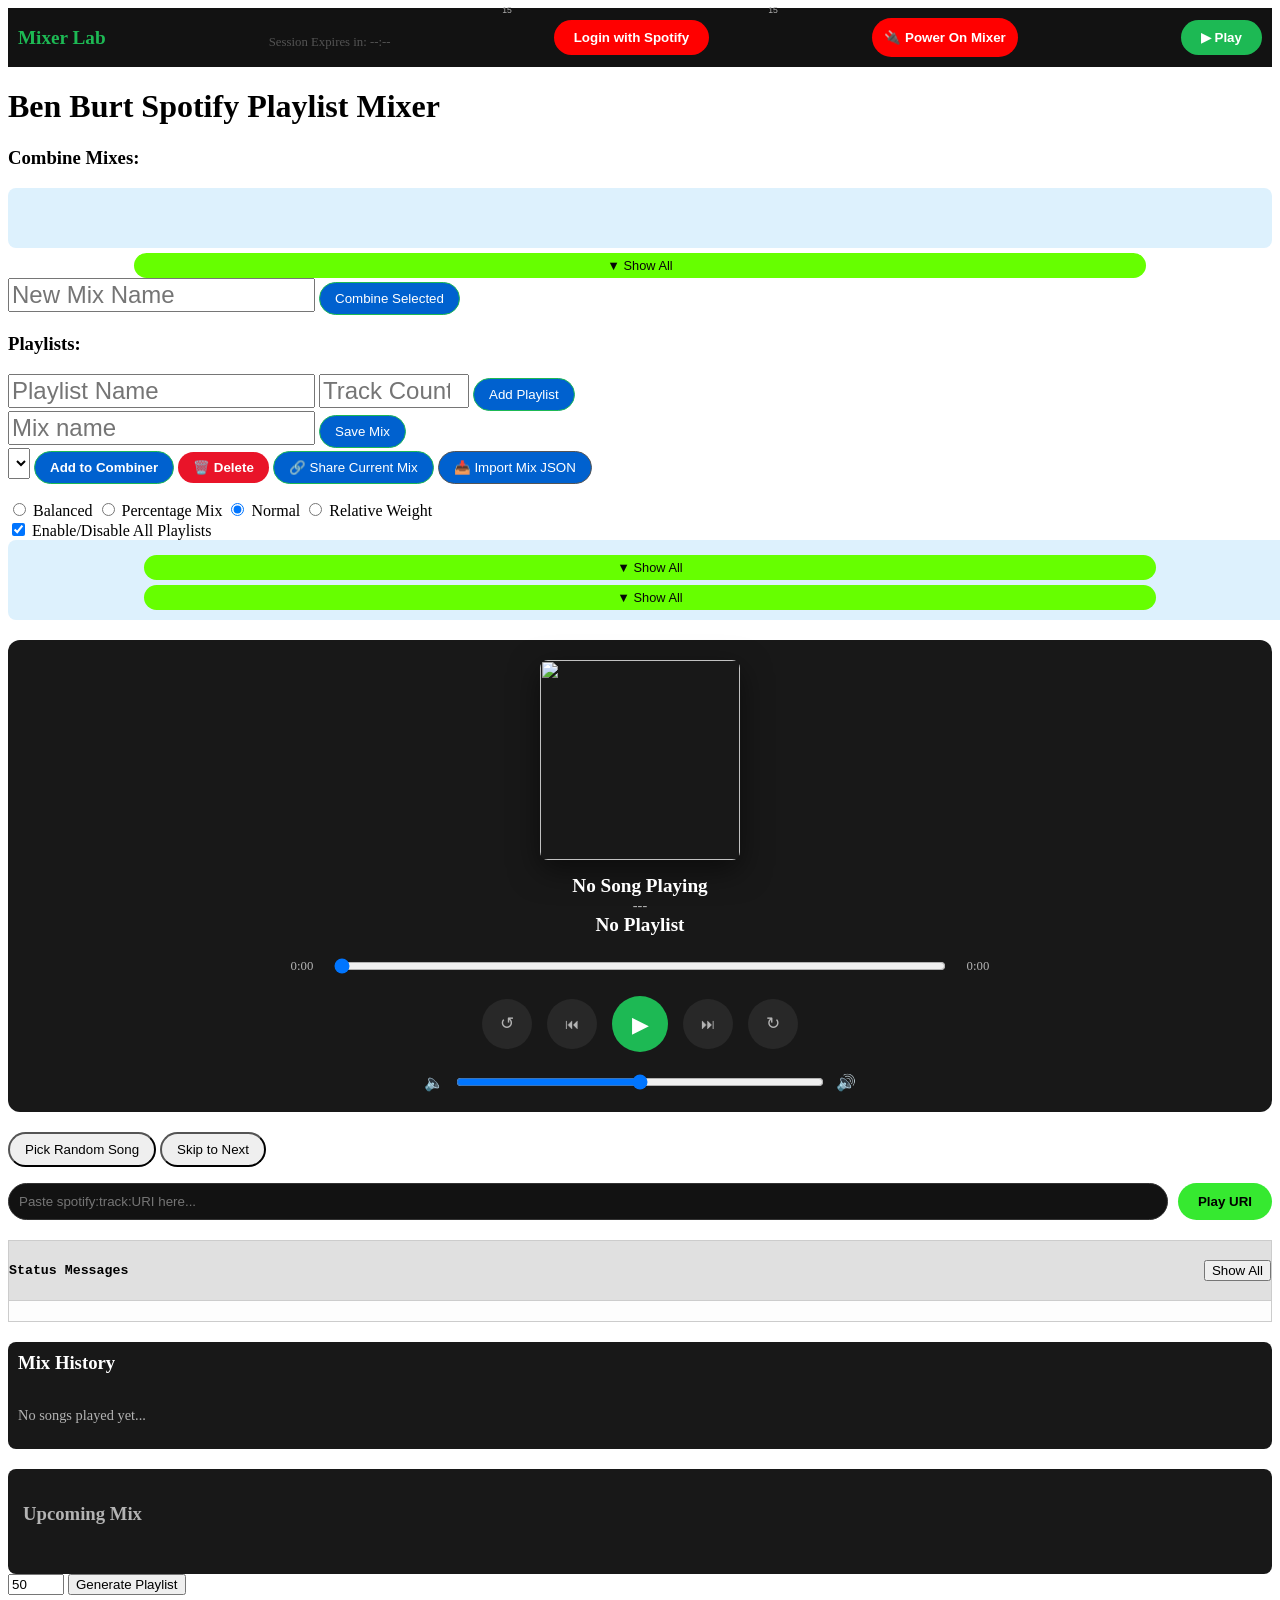
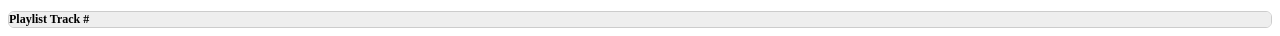
==== index.html @ b655ec14 "Add Visual Status Message log window Add Visual Status Message log window" ====
<!-- 4. The "No-Cache" Header Logic
To stop the Auto-Refresh when you return to the tab, you can tell the browser to "State-Check" before it reloads.
The Fix: In your index.html, add this meta tag to discourage the browser from thinking the page is "old" and needs a hard refresh: -->
<meta http-equiv="Cache-Control" content="no-cache, no-store, must-revalidate">
<!DOCTYPE html>
<html lang="en">
<head>
    <meta charset="UTF-8" />
    <title>Spotify App</title>
   <link rel="stylesheet" href="styles.css">
   <link rel="manifest" href="/manifest.json">
   <link rel="apple-touch-icon" href="/icons/icon-192x192.png">
    <meta name="viewport" content="width=device-width, initial-scale=1, viewport-fit=cover">

    <script>
        // Catch the event as early as possible
        window.deferredPrompt = null;
        window.addEventListener('beforeinstallprompt', (e) => {
            console.warn("PWA: captured beforeinstallprompt event!");
            e.preventDefault();
            window.deferredPrompt = e;
            // Dispatch a custom event so app.js knows it's time to show the button
            window.dispatchEvent(new Event('pwa-installable'));
        });
    </script>

</head>
<body>
    <div id="offline-status" style="display: none;">
        <span>📡 Waiting for signal...</span>
    </div>
    <!-- Top-level Authentication Bar -->
    <header style="padding: 10px; background: #121212; display: flex; justify-content: space-between; align-items: center;">
        <h1 style="color: #1DB954; margin: 0; font-size: 1.2em;">Mixer Lab</h1>
        <div id="session-info" style="font-size: 0.8em; color: #535353; margin-top: 10px;">
            Session Expires in: <span id="timer-display">--:--</span>
        </div>
        <button id="install-pwa-btn" class="action-btn" style="display: none; background-color: #1DB954; color: white;">
            Install App to Home Screen
        </button>
        <button id="login-button" style="background: #ff0000; color: white; border: none; padding: 10px 20px; border-radius: 20px; font-weight: bold; cursor: pointer;">
            Login with Spotify
        </button>
        <!-- Add to your HTML -->
        <div id="resume-overlay" style="display:none; position:fixed; top:0; left:0; width:100%; height:100%; background:rgba(0,0,0,0.8); z-index:9999; flex-direction:column; align-items:center; justify-content:center;">
            <h3 style="color:white;">Mixer Paused</h3>
            <p style="color:#b3b3b3; text-align:center; padding:0 20px;">Playback moved to another app or device.</p>
            <button onclick="resumeOnThisDevice()" style="background:#1DB954; color:white; border:none; padding:15px 30px; border-radius:30px; font-weight:bold; font-size:1.1em; cursor:pointer;">
                ▶ Resume Mixer Here
            </button>
        </div>

        <!-- Add this inside your <body>, maybe in your header -->
        <!-- <div id="player-controls" style="padding: 10px; text-align: center; display: flex; justify-content: center; align-items: center; "> -->
            <button id="init-player" style="background: #ff0000; color: white; padding: 12px; border-radius: 25px; border: none; font-weight: bold; cursor: pointer;">
                🔌 Power On Mixer
            </button>
            <!-- <button id="play-pause-btn" style="display: none; background: white; padding: 12px; border-radius: 25px; border: none; font-weight: bold;">
                Play/Pause
            </button> -->
            <button id="play-pause" style="background: #1DB954; color: white; padding: 10px 20px; border-radius: 30px; border: none; font-weight: bold; cursor: pointer;">
                ▶ Play
            </button>

        <!-- </div> -->
    </header>

    <h1>Ben Burt Spotify Playlist Mixer</h1>
    <!-- <button id="pick">Pick Random Song</button> -->
    <section id="mix-combiner-section">
        <h3>Combine Mixes:</h3>
        <div id="stored-mixes-container" style="background: #ddf1fd; padding: 10px; border-radius: 8px;">
            <!-- Your existing list -->
            <div id="stored-mixes-list" class="mix-list-container" style="font-weight: bold; padding: 20px; max-height: 50px; overflow-y: auto; transition: max-height 0.3s ease;">
                <!-- Lines for each mix will be injected here -->
            </div>
        </div>
            <!-- The Toggle Button -->
            <button id="toggle-list-btn-mix" style="display: block; margin: 5px auto 0; width: 80%; background: #66ff00; border-radius: 30px; border: none; color: #070707; cursor: pointer; padding: 5px; font-size: 0.8em; margin-top: 5px;">
                ▼ Show All
            </button>
        
        <div class="combine-controls">
            <input type="text" id="combine-mix-name" placeholder="New Mix Name" class="mix-input" style="font-size: 1.5rem;">
            <button onclick="combineSelectedMixes()" 
                class="action-btn combine"
                style="background: #0061cf  ; color: white; border: 1px solid #1DB954; padding: 8px 15px; border-radius: 20px; cursor: pointer;""
                >
                Combine Selected
            </button>
        </div>
    </section>
    <section>
        <h3>Playlists:</h3>
        <div id="playlist-inputs">
            <input type="text" id="new-playlist-name" style="font-size: 1.5rem;" placeholder="Playlist Name">
            <input type="number" id="new-playlist-count" style="font-size: 1.5rem; width: 150px" placeholder="Track Count" min="1">
            <button id="add-playlist"
                style="background: #0061cf; color: white; border: 1px solid #1DB954; padding: 8px 15px; border-radius: 20px; cursor: pointer;"
            >Add Playlist</button>
        </div>

        <div id="mix-controls">            
            <input id="new-mix-name" style="font-size: 1.5rem;" placeholder="Mix name">
            <button id="save-mix"
                style="background: #0061cf; color: white; border: 1px solid #1DB954; padding: 8px 15px; border-radius: 20px; cursor: pointer;"
            >Save Mix</button>
        </div>

        <div>
            <select id="mix-selector" style="font-size: 1.5rem;" ></select>
            <button id="add-to-combiner-btn" 
                    class="action-btn" 
                    style="background: #0061cf; color: white; border: 1px solid #1DB954; padding: 8px 15px; border-radius: 20px; font-weight: bold; cursor: pointer;"
                    onclick="addActiveToCombineList()" 
                    title="Add current mix to the combiner tool below">
                Add to Combiner
            </button>
            <button id="delete-mix-btn" onclick="deleteCurrentMix()" style="background: #e91429; color: white; border: none; padding: 8px 15px; border-radius: 20px; font-weight: bold; cursor: pointer;">
                🗑️ Delete
            </button>
            <button id="share-mix-btn" style="background: #0061cf; color: white; border: 1px solid #1DB954; padding: 8px 15px; border-radius: 20px; cursor: pointer;">
                🔗 Share Current Mix
            </button>
            <!-- Import Button -->
            <button id="import-trigger-btn" style="background: #0061cf; color: white; border: 1px solid #555; padding: 8px 15px; border-radius: 20px; cursor: pointer;">
                📥 Import Mix JSON
            </button>

            
            <!-- Hidden file input that we'll "click" via JavaScript -->
            <input type="file" id="import-file-input" accept=".json" style="display: none;">

        </div>

        <!-- ========================= -->
        <!-- Playlist balancing -->
        <!-- ========================= -->
        <div id="mode-description">
            <p id="mode-text"></p>
        </div>
        <div id="selection-modes">
            <label>
                <input type="radio" name="selectionMode" value="balanced">
                Balanced
            </label>
            <label>
                <input type="radio" name="selectionMode" value="percentage">
                Percentage Mix
            </label>
            <label>
                <input type="radio" name="selectionMode" value="normal" checked>
                Normal
            </label>
            <label>
                <input type="radio" name="selectionMode" value="relative">
                Relative Weight
            </label>
        </div>
        <div class="master-toggle-container">
            <label>
                <input type="checkbox" id="master-playlist-toggle" checked>
                Enable/Disable All Playlists
            </label>
        </div>
        <!-- <div id="playlist-list"></div> -->
        <!-- <div id="playlist-list" style="font-size: 0.9em; max-height: 200px; overflow-y: auto;">
        </div> -->
        <div id="playlist-container" style="background: #ddf1fd; display: fles; width: 100%; padding: 10px; border-radius: 8px; overflow-x: auto; white-space: nowrap; ">
            <!-- The Toggle Button -->
            <button class="toggle-list-btn-class" id="toggle-list-btn1" style="display: block; margin: 5px auto 0; width: 80%; background: #66ff00; border-radius: 30px; border: none; color: #070707; cursor: pointer; padding: 5px; font-size: 0.8em; margin-top: 5px;">
                ▼ Show All
            </button>
            <!-- Your existing list -->
            <div id="playlist-list" style="font-size: 0.9em; max-height: 200px; overflow-y: auto; transition: max-height 0.3s ease;">
                <!-- Playlists go here -->
            </div>
            
            <!-- The Toggle Button -->
            <button class="toggle-list-btn-class" id="toggle-list-btn2" style="display: block; margin: 5px auto 0; width: 80%; background: #66ff00; border-radius: 30px; border: none; color: #070707; cursor: pointer; padding: 5px; font-size: 0.8em; margin-top: 5px;">
                ▼ Show All
            </button>
        </div>

    </section>

    <div id="now-playing-container" style="background: #181818; padding: 20px; border-radius: 12px; margin-top: 20px; text-align: center;">
        <!-- Album Art -->
        <img id="album-art" src="" style="width: 200px; height: 200px; border-radius: 8px; box-shadow: 0 10px 30px rgba(0,0,0,0.5); margin-bottom: 15px;">
        
        <!-- Track Info -->
        <div style="margin-bottom: 20px;">
            <div id="track-name" style="font-weight: bold; font-size: 1.2em; color: white;">No Song Playing</div>
            <div id="track-artist" style="color: #b3b3b3; font-size: 0.9em;">---</div>
            <div id="playlist-name" style="font-weight: bold; font-size: 1.2em; color: white;">No Playlist</div>
        </div>

        <!-- Progress Bar -->
        <div style="display: flex; align-items: center; gap: 10px; margin-bottom: 20px; justify-content: center;">
            <span id="current-time" style="font-size: 0.8em; color: #b3b3b3; width: 40px;">0:00</span>
            <input type="range" id="progress-bar" min="0" max="100" value="0" style="cursor: pointer; width: 50%">
            <span id="duration-time" style="font-size: 0.8em; color: #b3b3b3; width: 40px;">0:00</span>
        </div>

        <!-- Main Controls
        <div style="display: flex; justify-content: center; align-items: center; gap: 20px; margin-bottom: 20px;">
            <button onclick="seekRelative(-15000)" style="background:none; border:none; color:white; font-size:1.5em; cursor:pointer;">↺ 15s</button>
            <button id="play-pause-btn" onclick="togglePlay()" style="background:#1DB954; color:white; border:none; width:50px; height:50px; border-radius:50%; font-size:1.2em; cursor:pointer;">▶</button>
            <button onclick="player.nextTrack()" style="background:none; border:none; color:white; font-size:1.5em; cursor:pointer;">↻</button>
            <button onclick="seekRelative(15000)" style="background:none; border:none; color:white; font-size:1.5em; cursor:pointer;">15s ⏩</button>
        </div> -->
        <!-- Main Controls Container -->
        <div style="display: flex; justify-content: center; align-items: center; gap: 15px; margin-bottom: 20px;">
            
            <!-- Seek Back 15s -->
            <button class="circular-control-btn" onclick="seekRelative(-15000)" title="Back 15s">
                <span style="font-size: 1.2em; position: relative; top: -1px;">↺</span>
                <span style="font-size: 0.6em; position: absolute; top: 5px;">15</span>
            </button>
            
            <button id="back-button" class="circular-control-btn"
                    onclick="playPreviousTrack();" 
                    title="Previous Song"
                >
                ⏮
            </button>

            <!-- Play/Pause (Circular Green) -->
            <button id="play-pause-btn" class="circular-control-btn" 
                    onclick="togglePlayback();" 
                    title="Play/Pause"
                >
                ▶
            </button>

            <!-- Next Song -->
            <button class="circular-control-btn" 
                    onclick="playNextTrack();" 
                    title="Next Song"
                >
                ⏭
            </button>

            <!-- Seek Forward 15s -->
            <button class="circular-control-btn" onclick="seekRelative(15000)" title="Forward 15s">
                <span style="font-size: 1.2em; position: relative; top: -1px;">↻</span>
                <span style="font-size: 0.6em; position: absolute; top: 5px;">15</span>
            </button>
        </div>
        <!-- Volume Control -->
        <div style="display: flex; align-items: center; gap: 10px; justify-content: center;">
            <span style="color:#b3b3b3;">🔈</span>
            <input type="range" id="volume-bar" min="0" max="100" value="50" style="width: 30%; cursor: pointer;">
            <span style="color:#b3b3b3;">🔊</span>
        </div>
    </div>
    
    <section>
        <h1> </h1>
        <button id="pick" style="padding: 8px 15px; border-radius: 30px; cursor: pointer;">Pick Random Song</button>
        <button id="skip-button"  style="padding: 8px 15px; border-radius: 30px; cursor: pointer;" class="mixer-control">Skip to Next</button>
        <p id="result"></p>
    </section>

    <!-- Manual Playback Entry -->
    <div id="manual-play-container" style="margin-top: 15px; display: flex; gap: 10px;">
        <input type="text" id="manual-uri-input" placeholder="Paste spotify:track:URI here..." 
            style="flex-grow: 1; padding: 10px; border-radius: 20px; border: 1px solid #333; background: #121212; color: white;">
        <button id="manual-retry-btn" 
                style="background: #36e930; color: black; padding: 10px 20px; border-radius: 20px; border: none; font-weight: bold; cursor: pointer;">
            Play URI
        </button>
    </div>

    <section id="visual-log-section" class="mixer-section">
        <div class="log-header">
            <h5>Status Messages</h5>
            <button id="toggle-log-view" onclick="toggleLogExpansion()">Show All</button>
        </div>
        <!-- The actual scrollable console window -->
        <div id="visual-log-container" class="scroll-container"></div>
    </section>

    <!-- Add this below your playlist-list div -->
    <div id="history-container" style="margin-top: 20px; padding: 10px; background: #181818; border-radius: 8px; color: #b3b3b3;">
        <h3 style="color: white; margin-top: 0;">Mix History</h3>
        <div id="history-list" style="font-size: 0.9em; max-height: 200px; overflow-y: auto;">
            <!-- New songs will appear here -->
            <p>No songs played yet...</p>
        </div>
    </div>
    <div id="queue-container" class="mixer-panel" style="margin-top: 20px; padding: 15px; background: #181818; border-radius: 8px; color: #b3b3b3;">
        <h3>Upcoming Mix</h3>
        <ul id="queue-list" style="max-height: 150px; overflow-y: auto;">
            <!-- Queue items will appear here -->
        </ul>
    </div>

    <!-- ========================= -->
    <!-- Playlist Generator UI -->
    <!-- ========================= -->
    <div id="playlist-generator">
        <input
            type="number"
            id="playlist-size"
            min="1"
            max="500"
            value="50"
            placeholder="Number of tracks"
        >
        <button id="generate-playlist">
            Generate Playlist
        </button>
    </div>
    <!-- ========================= -->

    <!-- ========================= -->
    <!-- Generated Playlist Output -->
    <!-- ========================= -->
    <div id="generated-playlist-container">
        <div class="playlist-header">
            <span>Playlist</span>
            <span>Track #</span>
        </div>
        <div id="generated-playlist"></div>
    </div>

    <!-- 1. Define the "Ready" function globally first -->
    <script>
    window.onSpotifyWebPlaybackSDKReady = () => {
        console.log("Spotify SDK is ready!");
        // This just alerts us that the SDK is alive. 
        // We handle the actual player setup in app.js via the button click.
    };
    </script>

    <!-- ========================= -->
    <!-- Spotify Web Playback SDK -->
    <!-- ========================= -->
    <script src="https://sdk.scdn.co/spotify-player.js"></script>

    <!-- Adding v=timestamp to FORCE no caching of app.js - so newest version is always pulled down -->
    <script src="app.js?v=20260501"></script>

</body>
</html>
---- styles.css ----
.weight-slider:disabled {
    opacity: 0.5;
    cursor: not-allowed;
}

#generated-playlist-container {
    margin-top: 16px;
    border: 1px solid #ccc;
    border-radius: 6px;
    overflow: hidden;
    font-size: 12px;
}

.playlist-row {
    display: flex;
    align-items: center;
    gap: 8px;
    grid-template-columns: 100px 60px;
    padding: 6px 10px;
    column-gap: 12px;
    white-space: nowrap;
}

.playlist-header {
    background: #eee;
    font-weight: bold;
}

.playlist-row {
    border-top: 1px solid rgba(0,0,0,0.1);
}



.playlist-row input, .playlist-row button {
    cursor: default;
}


.playlist-item {
    display: flex;
    align-items: center;
    transition: background 0.2s;
}
.playlist-item:hover {
    background: #2a2a2a;
}
.playlist-item:active {
    cursor: grabbing;
}

.step-btn {
    background: transparent;
    border: none;
    color: #000000;
    cursor: pointer;
    font-size: 10px;
    line-height: 1;
    padding: 2px 5px;
    transition: color 0.2s, transform 0.1s;
    user-select: none;
}

.step-btn:hover {
    color: #1DB954; /* Spotify Green */
}

.step-btn:active {
    transform: scale(0.8);
}

#visual-log-section {
    margin: 20px 0;
    font-family: 'Courier New', Courier, monospace; /* Classic console font */
}

.log-header {
    display: flex;
    justify-content: space-between;
    align-items: center;
    padding: 0px 0px;
    background: #e0e0e0; /* Light gray header */
    border: 1px solid #ccc;
    border-bottom: none;
}

#visual-log-container {
    background: #fdfdfd; /* Neutral off-white/gray background */
    color: #333;
    height: auto; /* Default collapsed height */
    max-height: 100px;
    overflow-y: scroll; /* Enable vertical scrolling */
    border: 1px solid #ccc;
    padding: 10px;
    font-size: 0.85rem;
    white-space: pre-wrap; /* Preserve spaces and line breaks */
    transition: height 0.3s ease; /* Smooth expansion animation */
}

.log-line {
    border-bottom: 1px solid #ddd;
    padding: 2px 0;
    white-space: pre-wrap; /* Preserve spaces and line breaks */
}

/* Force scrollbar to be visible even if not scrolling (optional) */
#visual-log-container::-webkit-scrollbar {
    width: 10px;
}
#visual-log-container::-webkit-scrollbar-thumb {
    background-color: rgba(0,0,0,.5);
    border-radius: 5px;
}

.circular-control-btn {
    width: 50px;
    height: 50px;
    border-radius: 50%;
    background: #282828; /* Dark gray to match Spotify buttons */
    color: #b3b3b3;
    border: none;
    display: flex;
    align-items: center;
    justify-content: center;
    cursor: pointer;
    font-size: 0.9em;
    transition: transform 0.1s, color 0.2s, background 0.2s;
}

.circular-control-btn:hover {
    background: #3e3e3e;
    color: white;
    transform: scale(1.05);
}

.circular-control-btn:active {
    transform: scale(0.95);
}

/* Bigger green play button */
#play-pause-btn {
    width: 56px;
    height: 56px;
    background: #1DB954;
    color: white;
    font-size: 1.4em;
}

body {
    padding-top: env(safe-area-inset-top);
    padding-bottom: env(safe-area-inset-bottom);
}
body {
    overscroll-behavior-y: contain;
}

#offline-status {
position: fixed;
top: 20px;
left: 50%;
transform: translateX(-50%);
background: rgba(255, 68, 68, 0.9); /* A soft alert red */
color: white;
padding: 10px 20px;
border-radius: 25px;
font-weight: bold;
z-index: 1000;
box-shadow: 0 4px 15px rgba(0,0,0,0.3);
backdrop-filter: blur(5px); /* That "Glass" effect we mentioned */
pointer-events: none; /* User can click "through" it if they need to */
animation: slideDown 0.3s ease-out;
}

@keyframes slideDown {
    from { top: -50px; opacity: 0; }
    to { top: 20px; opacity: 1; }
}
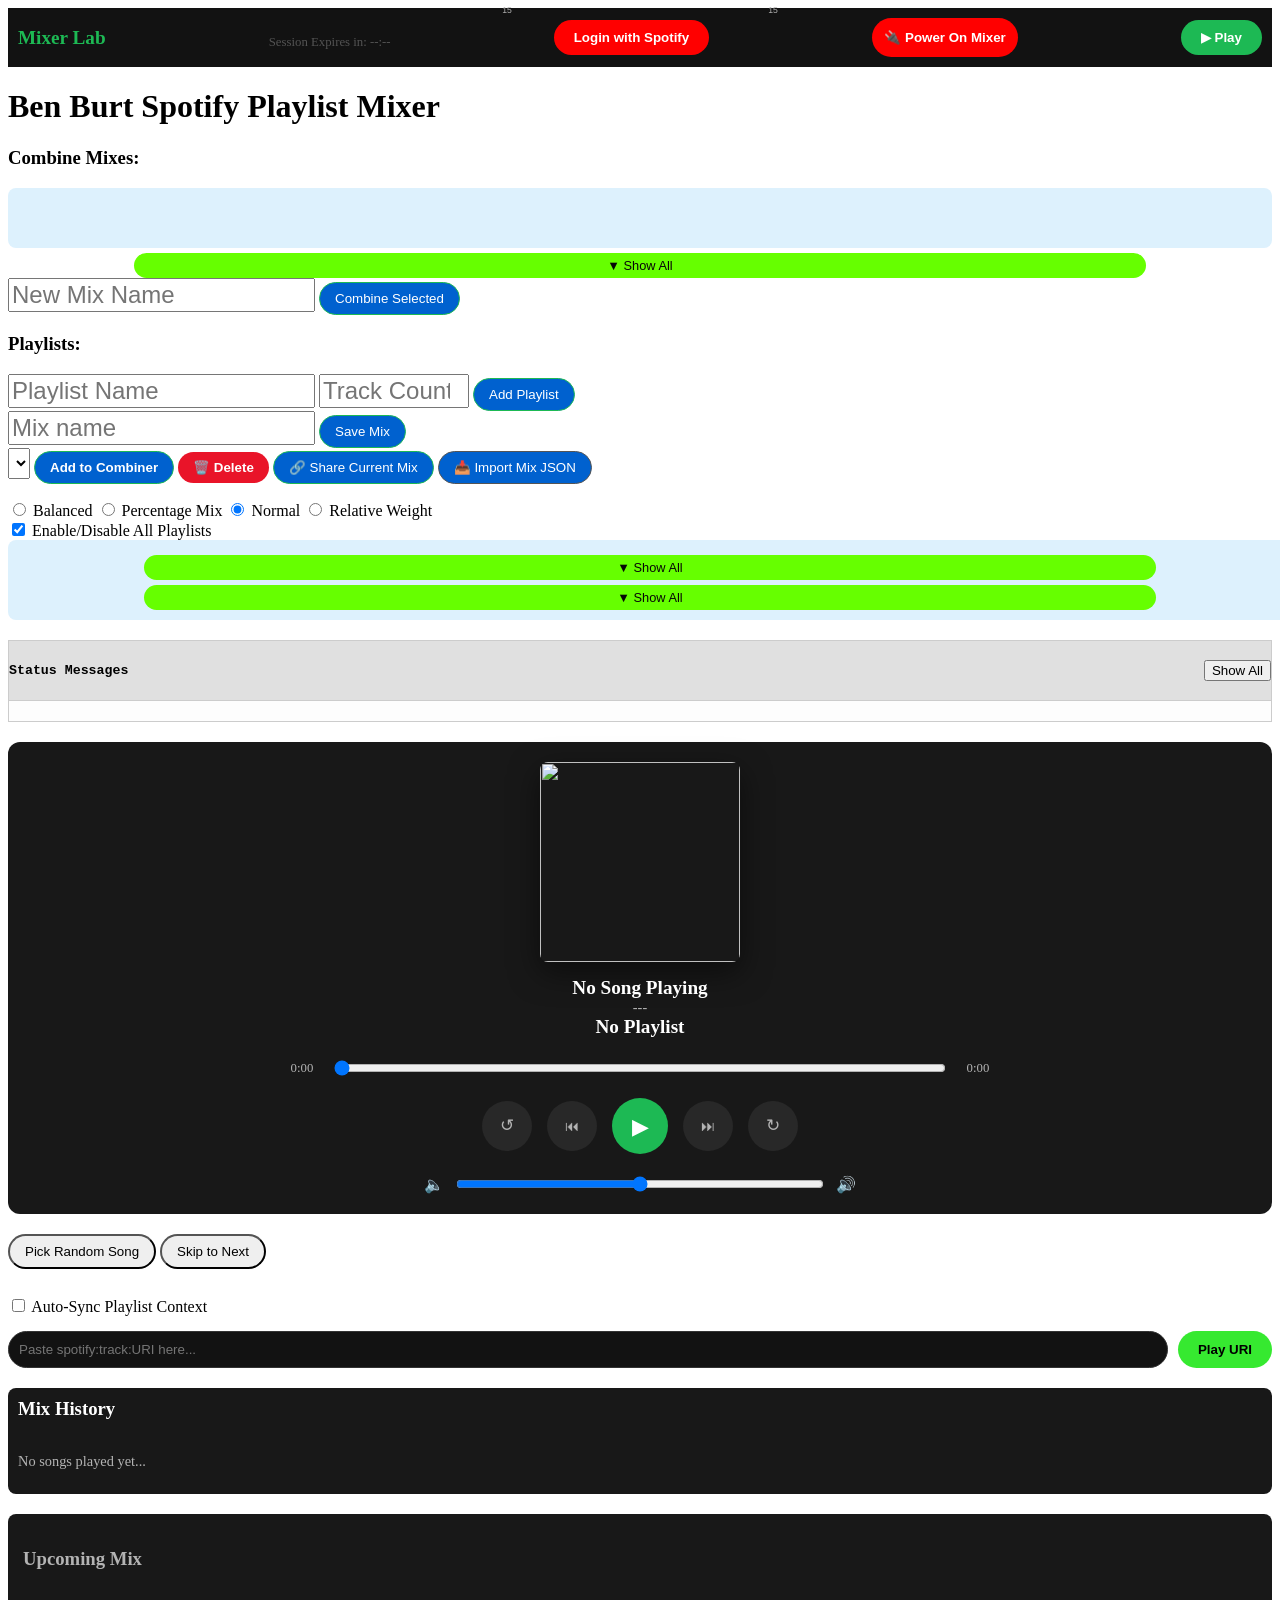
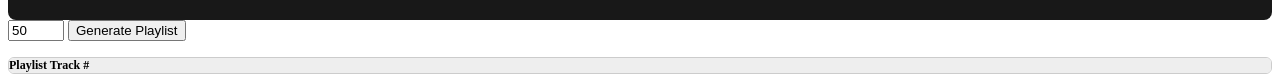
==== commit ce9d7f7c: "ContextURI.working VisualLog AwesomeDisconnectRecover Console color-coding online and offline liste" ====
--- a/index.html
+++ b/index.html
@@ -182,6 +182,15 @@
             </button>
         </div>
 
+    </section>
+
+    <section id="visual-log-section" class="mixer-section">
+        <div class="log-header">
+            <h5>Status Messages</h5>
+            <button id="toggle-log-view" onclick="toggleLogExpansion()">Show All</button>
+        </div>
+        <!-- The actual scrollable console window -->
+        <div id="visual-log-container" class="scroll-container"></div>
     </section>
 
     <div id="now-playing-container" style="background: #181818; padding: 20px; border-radius: 12px; margin-top: 20px; text-align: center;">
@@ -259,8 +268,13 @@
         <h1> </h1>
         <button id="pick" style="padding: 8px 15px; border-radius: 30px; cursor: pointer;">Pick Random Song</button>
         <button id="skip-button"  style="padding: 8px 15px; border-radius: 30px; cursor: pointer;" class="mixer-control">Skip to Next</button>
-        <p id="result"></p>
+        <p id="result" style="font-size: 20pt; font-weight: bold;"></p>
     </section>
+
+    <div class="setting-item">
+        <input type="checkbox" id="sync-context-check">
+        <label for="sync-context-check">Auto-Sync Playlist Context</label>
+    </div>
 
     <!-- Manual Playback Entry -->
     <div id="manual-play-container" style="margin-top: 15px; display: flex; gap: 10px;">
@@ -271,15 +285,6 @@
             Play URI
         </button>
     </div>
-
-    <section id="visual-log-section" class="mixer-section">
-        <div class="log-header">
-            <h5>Status Messages</h5>
-            <button id="toggle-log-view" onclick="toggleLogExpansion()">Show All</button>
-        </div>
-        <!-- The actual scrollable console window -->
-        <div id="visual-log-container" class="scroll-container"></div>
-    </section>
 
     <!-- Add this below your playlist-list div -->
     <div id="history-container" style="margin-top: 20px; padding: 10px; background: #181818; border-radius: 8px; color: #b3b3b3;">
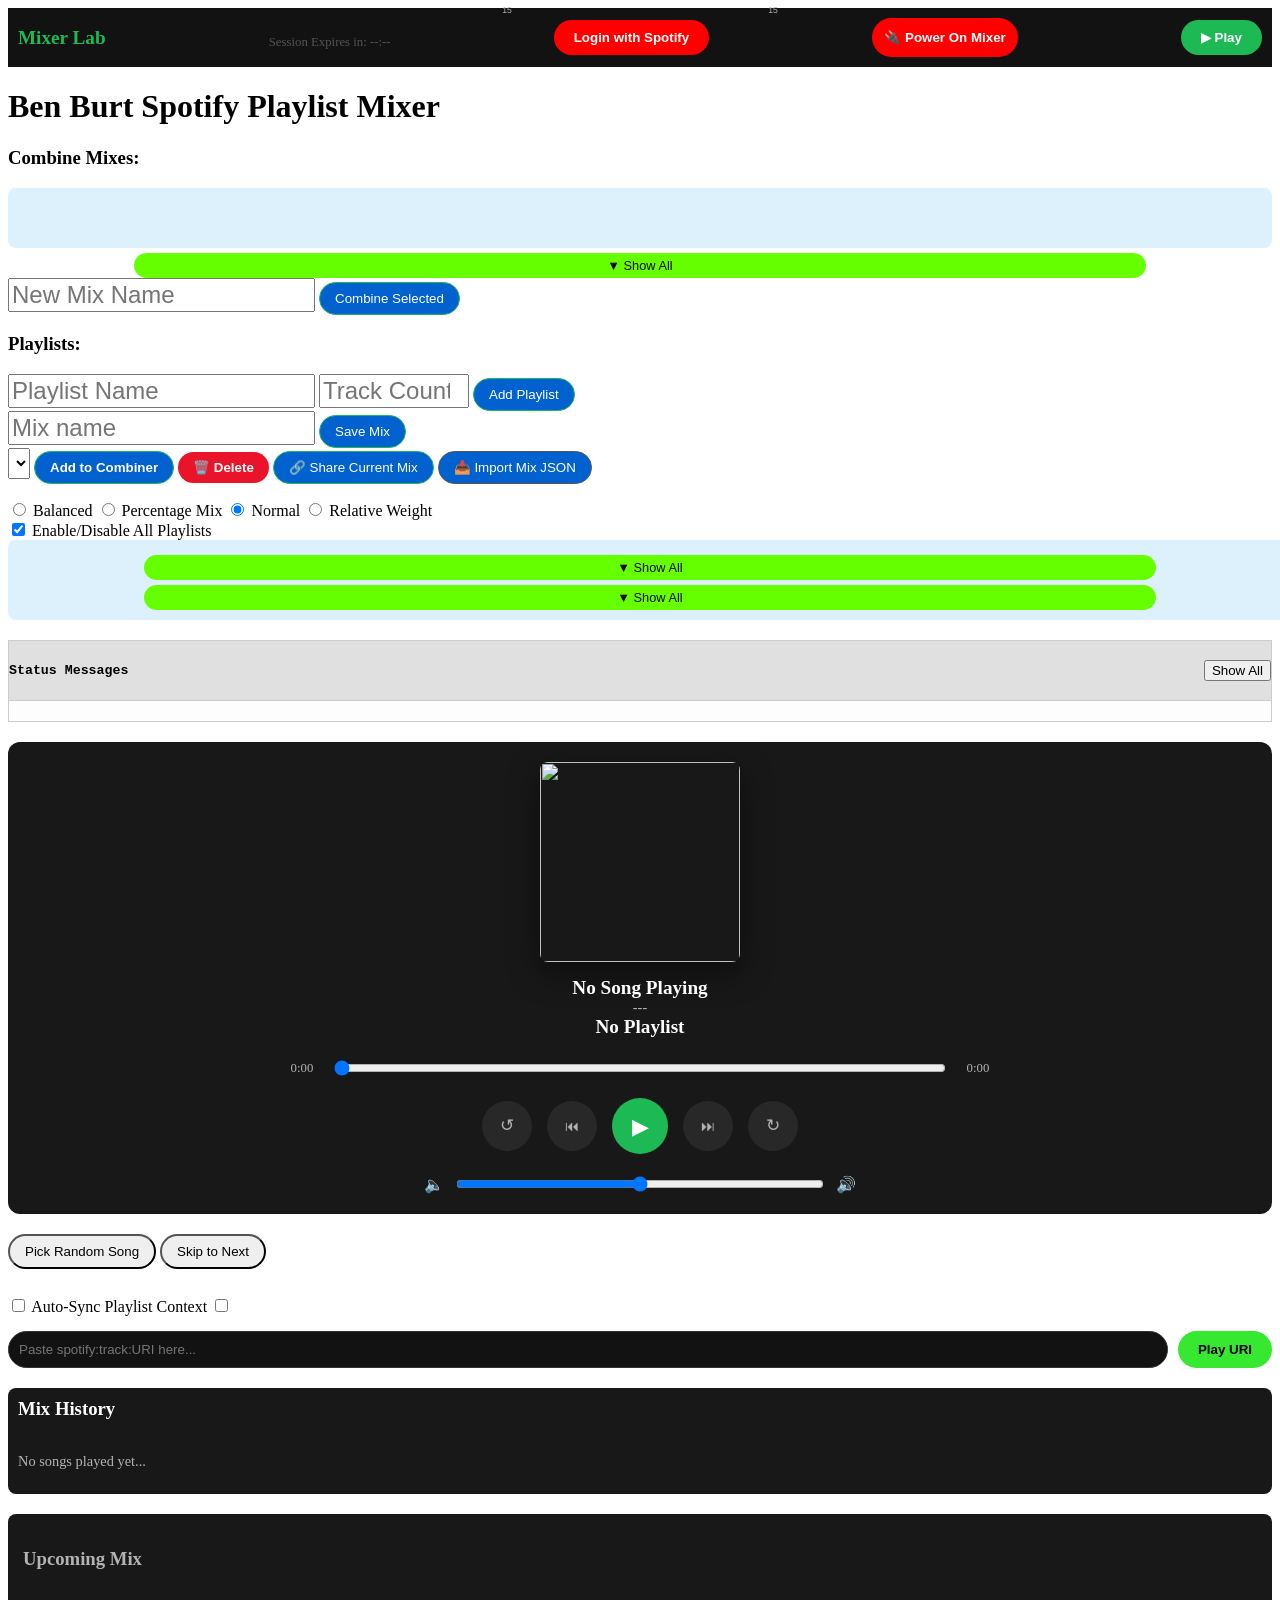
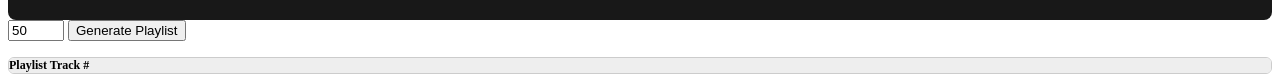
==== commit 049476ff: "Update index.html - add context indicator Update index.html - add context indicator" ====
--- a/index.html
+++ b/index.html
@@ -274,6 +274,10 @@
     <div class="setting-item">
         <input type="checkbox" id="sync-context-check">
         <label for="sync-context-check">Auto-Sync Playlist Context</label>
+        <!-- <label for="context-sync">Context URI Mode:</label> -->
+        <input type="checkbox" id="context-sync">
+        <!-- The status indicator dot -->
+        <span id="sync-dot" class="sync-indicator"></span>
     </div>
 
     <!-- Manual Playback Entry -->
@@ -348,4 +352,4 @@
     <script src="app.js?v=20260501"></script>
 
 </body>
-</html>+</html>
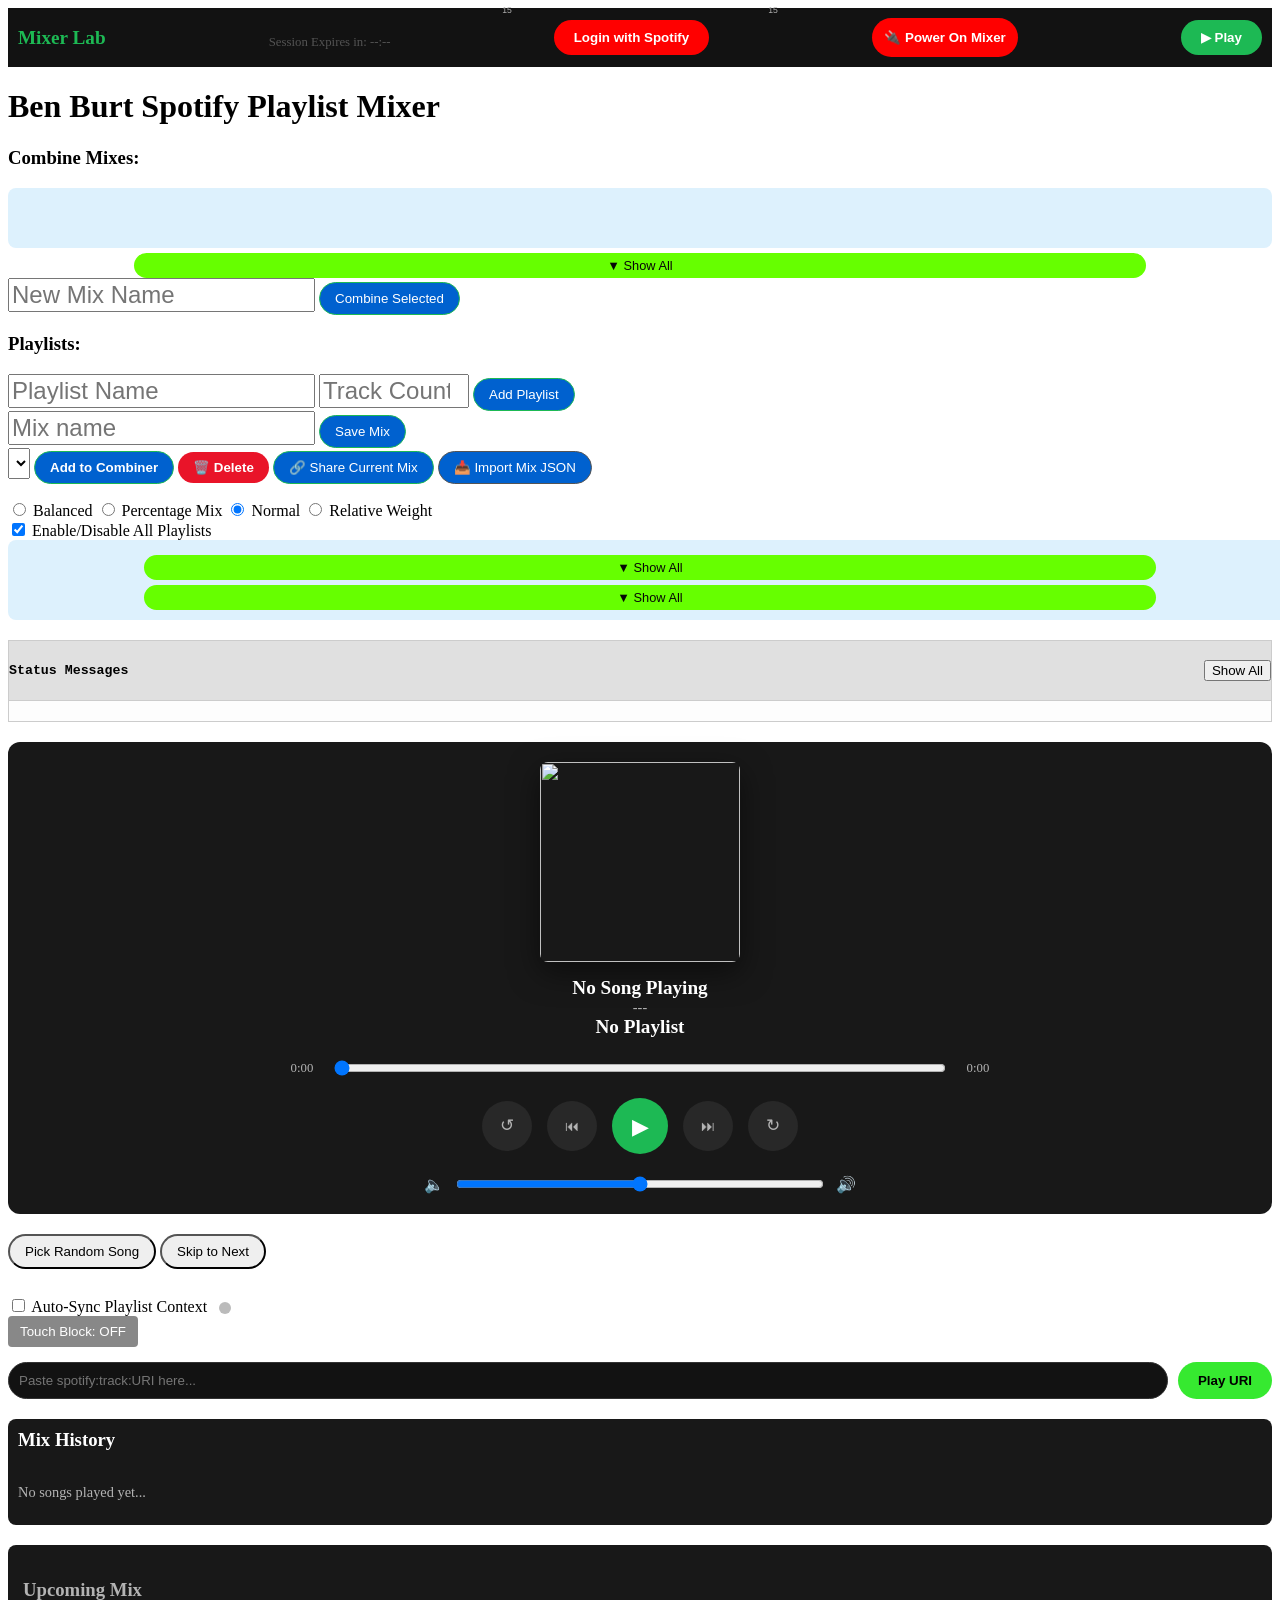
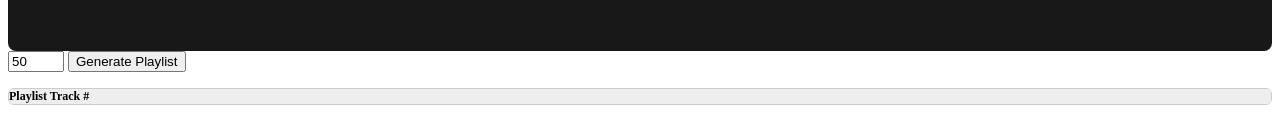
==== commit 869a635e: "Update index.html Update app.js add ScreenTouchBlock overlay Update app.js add ScreenTouchBlock over" ====
--- a/index.html
+++ b/index.html
@@ -275,9 +275,11 @@
         <input type="checkbox" id="sync-context-check">
         <label for="sync-context-check">Auto-Sync Playlist Context</label>
         <!-- <label for="context-sync">Context URI Mode:</label> -->
-        <input type="checkbox" id="context-sync">
         <!-- The status indicator dot -->
         <span id="sync-dot" class="sync-indicator"></span>
+    </div>
+    <div class="setting-item">
+        <button id="touch-block-btn" class="status-btn">Touch Block: OFF</button>
     </div>
 
     <!-- Manual Playback Entry -->
@@ -350,6 +352,10 @@
 
     <!-- Adding v=timestamp to FORCE no caching of app.js - so newest version is always pulled down -->
     <script src="app.js?v=20260501"></script>
-
+    
+<!-- The Full Screen Shield (Bottom of Body) -->
+<div id="screen-shield" style="display: none;">
+    <button id="unlock-btn">UNLOCK</button>
+</div>
 </body>
 </html>
--- a/styles.css
+++ b/styles.css
@@ -171,7 +171,79 @@
 animation: slideDown 0.3s ease-out;
 }
 
+/* Base style for the status dot */
+.sync-indicator {
+  height: 12px;
+  width: 12px;
+  background-color: #bbb; /* Default gray for inactive */
+  border-radius: 50%;     /* Makes it a perfect circle */
+  display: inline-block;
+  margin-left: 8px;
+  vertical-align: middle;
+  transition: background-color 0.3s ease; /* Smooth color change */
+}
+
+/* Style when synced (active) */
+.sync-indicator.active {
+  background-color: #19C558; /* Spotify-style green */
+  box-shadow: 0 0 8px rgba(25, 197, 88, 0.6); /* Subtle glow */
+  animation: pulse-green 2s infinite; /* Optional pulsing effect */
+}
+
+/* Optional pulse animation */
+@keyframes pulse-green {
+  0% { transform: scale(1); opacity: 1; }
+  50% { transform: scale(1.2); opacity: 0.7; }
+  100% { transform: scale(1); opacity: 1; }
+}
+
+
 @keyframes slideDown {
     from { top: -50px; opacity: 0; }
     to { top: 20px; opacity: 1; }
-}+}
+
+
+/* Full screen invisible barrier */
+#screen-shield {
+    position: fixed;
+    top: 0;
+    left: 0;
+    width: 100vw;
+    height: 100vh;
+    background: rgba(0, 0, 0, 0.01); /* Nearly transparent */
+    z-index: 9998; /* Just below the unlock button */
+    touch-action: none; /* Disables scrolling/zooming while active */
+}
+
+/* The floating unlock button */
+#unlock-btn {
+    position: fixed;
+    right: 0;
+    top: 50%;
+    transform: translateY(-50%);
+    width: 60px;
+    height: 80px;
+    background: rgba(255, 0, 0, 0.5); /* Semi-transparent red */
+    color: white;
+    border: none;
+    border-radius: 10px 0 0 10px;
+    z-index: 9999;
+    font-weight: bold;
+    font-size: 10px;
+}
+
+/* Toggle Button Styling */
+.status-btn {
+    padding: 8px 12px;
+    border: none;
+    border-radius: 4px;
+    cursor: pointer;
+    background-color: #888;
+    color: white;
+    transition: background 0.3s;
+}
+
+.btn-active {
+    background-color: #ff0000 !important;
+}
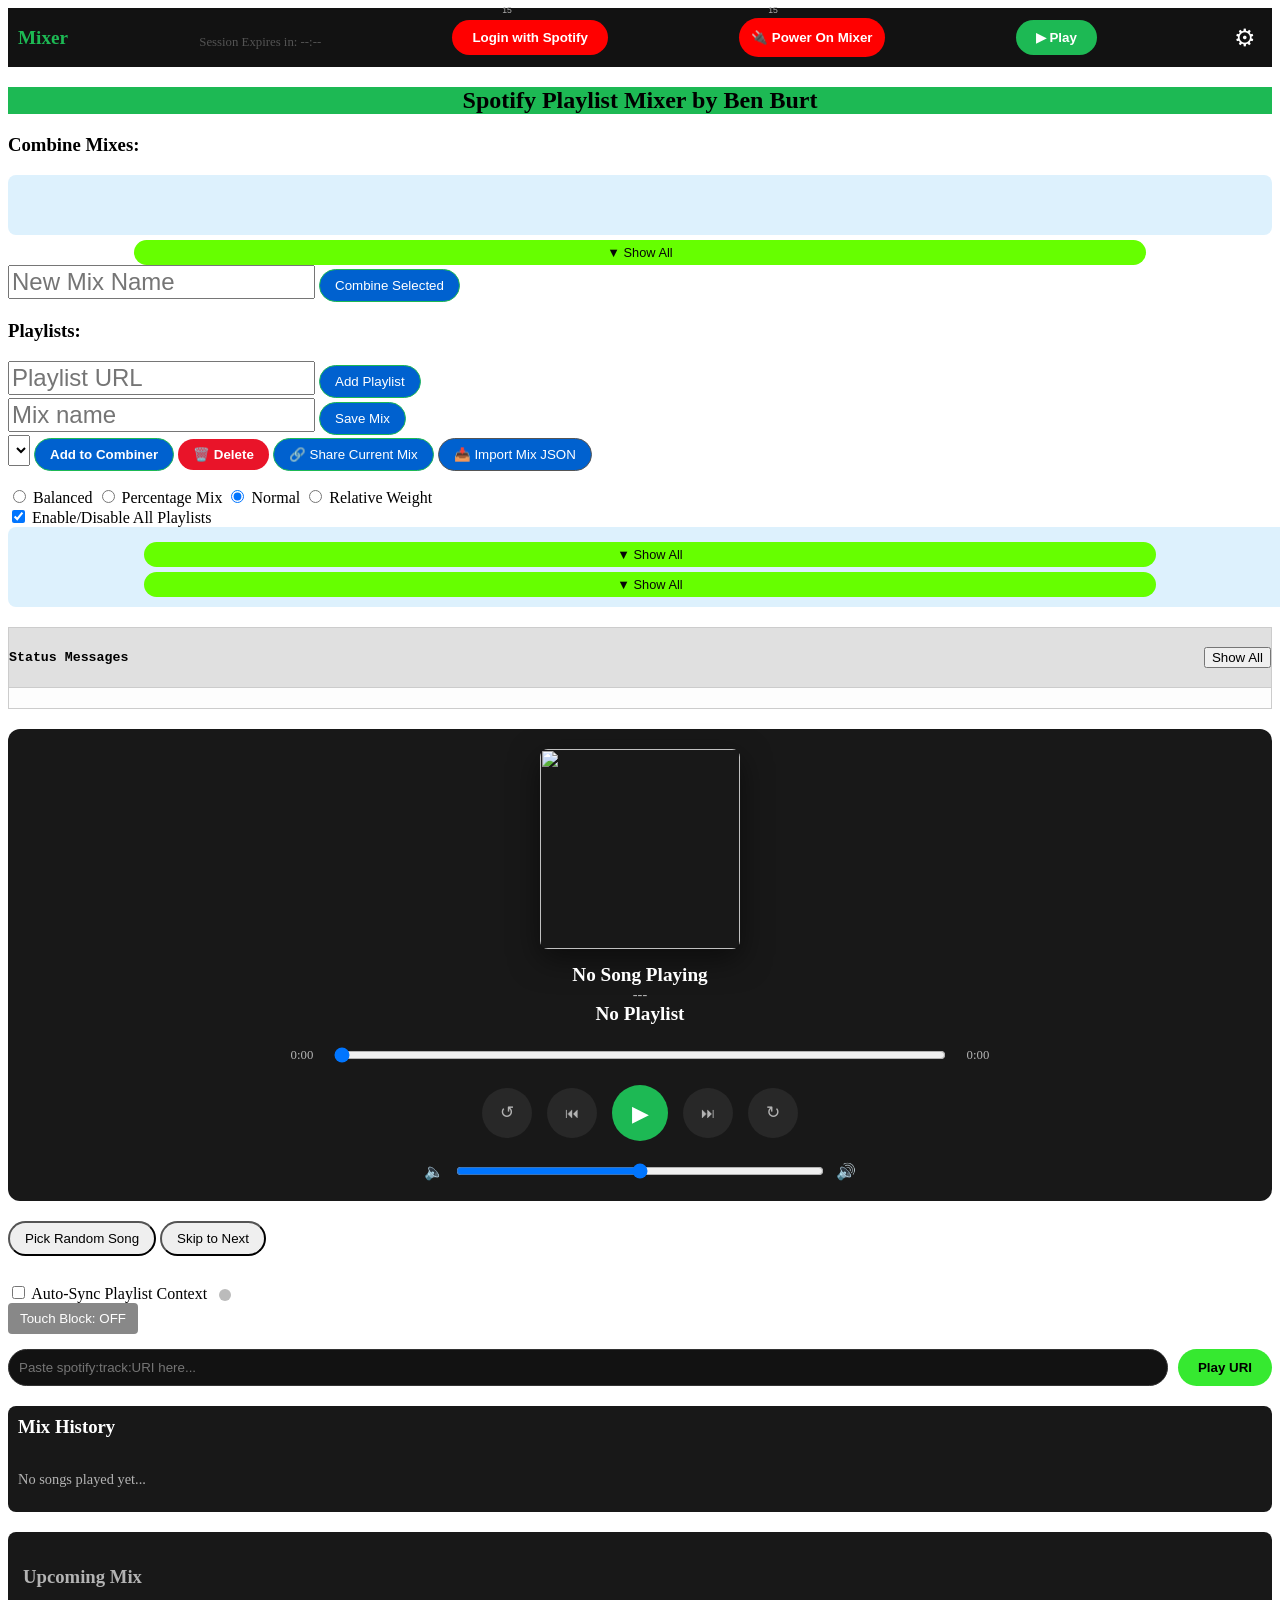
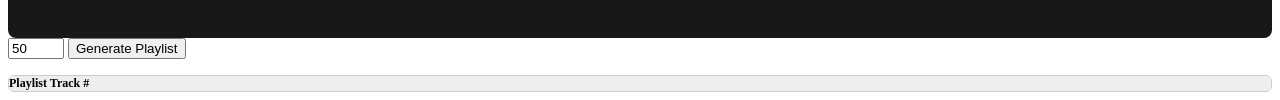
==== commit f9b87890: "BYOK done BYOK Added method for users to add their own client id / client secret Added documentati" ====
--- a/index.html
+++ b/index.html
@@ -26,12 +26,17 @@
 
 </head>
 <body>
+    <!-- <video id="keep-alive-video" loop muted playsinline width="1" height="1">
+    <source src="tiny-silent-video.mp4" type="video/mp4">
+    </video> -->
+
     <div id="offline-status" style="display: none;">
         <span>📡 Waiting for signal...</span>
     </div>
+    
     <!-- Top-level Authentication Bar -->
     <header style="padding: 10px; background: #121212; display: flex; justify-content: space-between; align-items: center;">
-        <h1 style="color: #1DB954; margin: 0; font-size: 1.2em;">Mixer Lab</h1>
+        <h1 style="color: #1DB954; margin: 0; font-size: 1.2em;">Mixer</h1>
         <div id="session-info" style="font-size: 0.8em; color: #535353; margin-top: 10px;">
             Session Expires in: <span id="timer-display">--:--</span>
         </div>
@@ -62,10 +67,30 @@
                 ▶ Play
             </button>
 
+            <!-- Gear button to trigger the menu -->
+            <button id="settings-toggle-btn" style="font-size: 24px; cursor: pointer; border: none; background: none; color: white;">
+                &#9881;
+            </button>
+
+            <!-- Your existing settings menu, now with a 'hidden' class by default -->
+            <div id="settings-menu" class="hidden" style="border: 1px solid #ccc; padding: 10px; margin-top: 20px; position: absolute; background: white; z-index: 100;">
+                <h3>Mixer Settings</h3>
+                <form id="settings-form" onsubmit="return false;">
+                    <label>Client ID: <input type="text" id="client-id-input" autocomplete="username"></label><br>
+                    <label>Client Secret: <input type="password" id="client-secret-input" autocomplete="current-password"></label><br>
+                    <button onclick="saveSettings()">Save Credentials</button>
+                    <div class="setting-item">
+                        <button onclick="window.open('https://detmer14.github.io/')">View Setup Guide & Documentation</button>
+                        <!-- <button onclick="window.open('/docs', '_blank')">View Setup Guide & Documentation</button> -->
+                        <button onclick="window.open('https://discord.gg', '_blank')">Join Discord for Support</button>
+                    </div>
+                </form>
+            </div>
+
         <!-- </div> -->
     </header>
 
-    <h1>Ben Burt Spotify Playlist Mixer</h1>
+    <h2 style="background: #1DB954; text-align: center;">Spotify Playlist Mixer by Ben Burt</h2>
     <!-- <button id="pick">Pick Random Song</button> -->
     <section id="mix-combiner-section">
         <h3>Combine Mixes:</h3>
@@ -93,8 +118,8 @@
     <section>
         <h3>Playlists:</h3>
         <div id="playlist-inputs">
-            <input type="text" id="new-playlist-name" style="font-size: 1.5rem;" placeholder="Playlist Name">
-            <input type="number" id="new-playlist-count" style="font-size: 1.5rem; width: 150px" placeholder="Track Count" min="1">
+            <input type="text" id="new-playlist-name" style="font-size: 1.5rem;" placeholder="Playlist URL">
+            <input type="number" id="new-playlist-count" style="display: none; font-size: 1.5rem; width: 150px" placeholder="Track Count" min="1">
             <button id="add-playlist"
                 style="background: #0061cf; color: white; border: 1px solid #1DB954; padding: 8px 15px; border-radius: 20px; cursor: pointer;"
             >Add Playlist</button>
@@ -345,6 +370,20 @@
     };
     </script>
 
+    <script>
+        function saveSettings() {
+            const id = document.getElementById('client-id-input').value;
+            const secret = document.getElementById('client-secret-input').value;
+            localStorage.setItem('spotify_client_id', id);
+            localStorage.setItem('spotify_client_secret', secret);
+            alert("Settings saved to local storage!");
+        }
+
+        // Load values on menu open
+        document.getElementById('client-id-input').value = localStorage.getItem('spotify_client_id') || "";
+        document.getElementById('client-secret-input').value = localStorage.getItem('spotify_client_secret') || "";
+    </script>
+
     <!-- ========================= -->
     <!-- Spotify Web Playback SDK -->
     <!-- ========================= -->
@@ -358,4 +397,4 @@
     <button id="unlock-btn">UNLOCK</button>
 </div>
 </body>
-</html>
+</html>
--- a/styles.css
+++ b/styles.css
@@ -1,3 +1,38 @@
+.hidden {
+    display: none;
+}
+
+/* Ensure the parent container (header or header-right) has this */
+.header-right-container {
+    position: relative; /* Acts as the "anchor" for the absolute menu */
+    display: flex;
+    align-items: center;
+    justify-content: flex-end;
+}
+
+#settings-menu {
+    position: absolute;
+    /* Position the menu just to the left of its parent's right edge */
+    /* Adjust 'right' value based on your gear icon's width */
+    right: 40px; 
+    top: 50px; /* Adjust based on your header height */
+    
+    background: white;
+    padding: 10px;
+    border: 1px solid #ccc;
+    border-radius: 8px;
+    z-index: 100;
+    
+    /* Red shadow as requested */
+    box-shadow: 0 4px 8px rgba(255, 0, 0, 0.5); 
+}
+
+/* Ensure gear icon stays to the right */
+#settings-toggle-btn {
+    position: relative;
+    z-index: 101; /* Higher than menu so it stays accessible */
+}
+
 .weight-slider:disabled {
     opacity: 0.5;
     cursor: not-allowed;
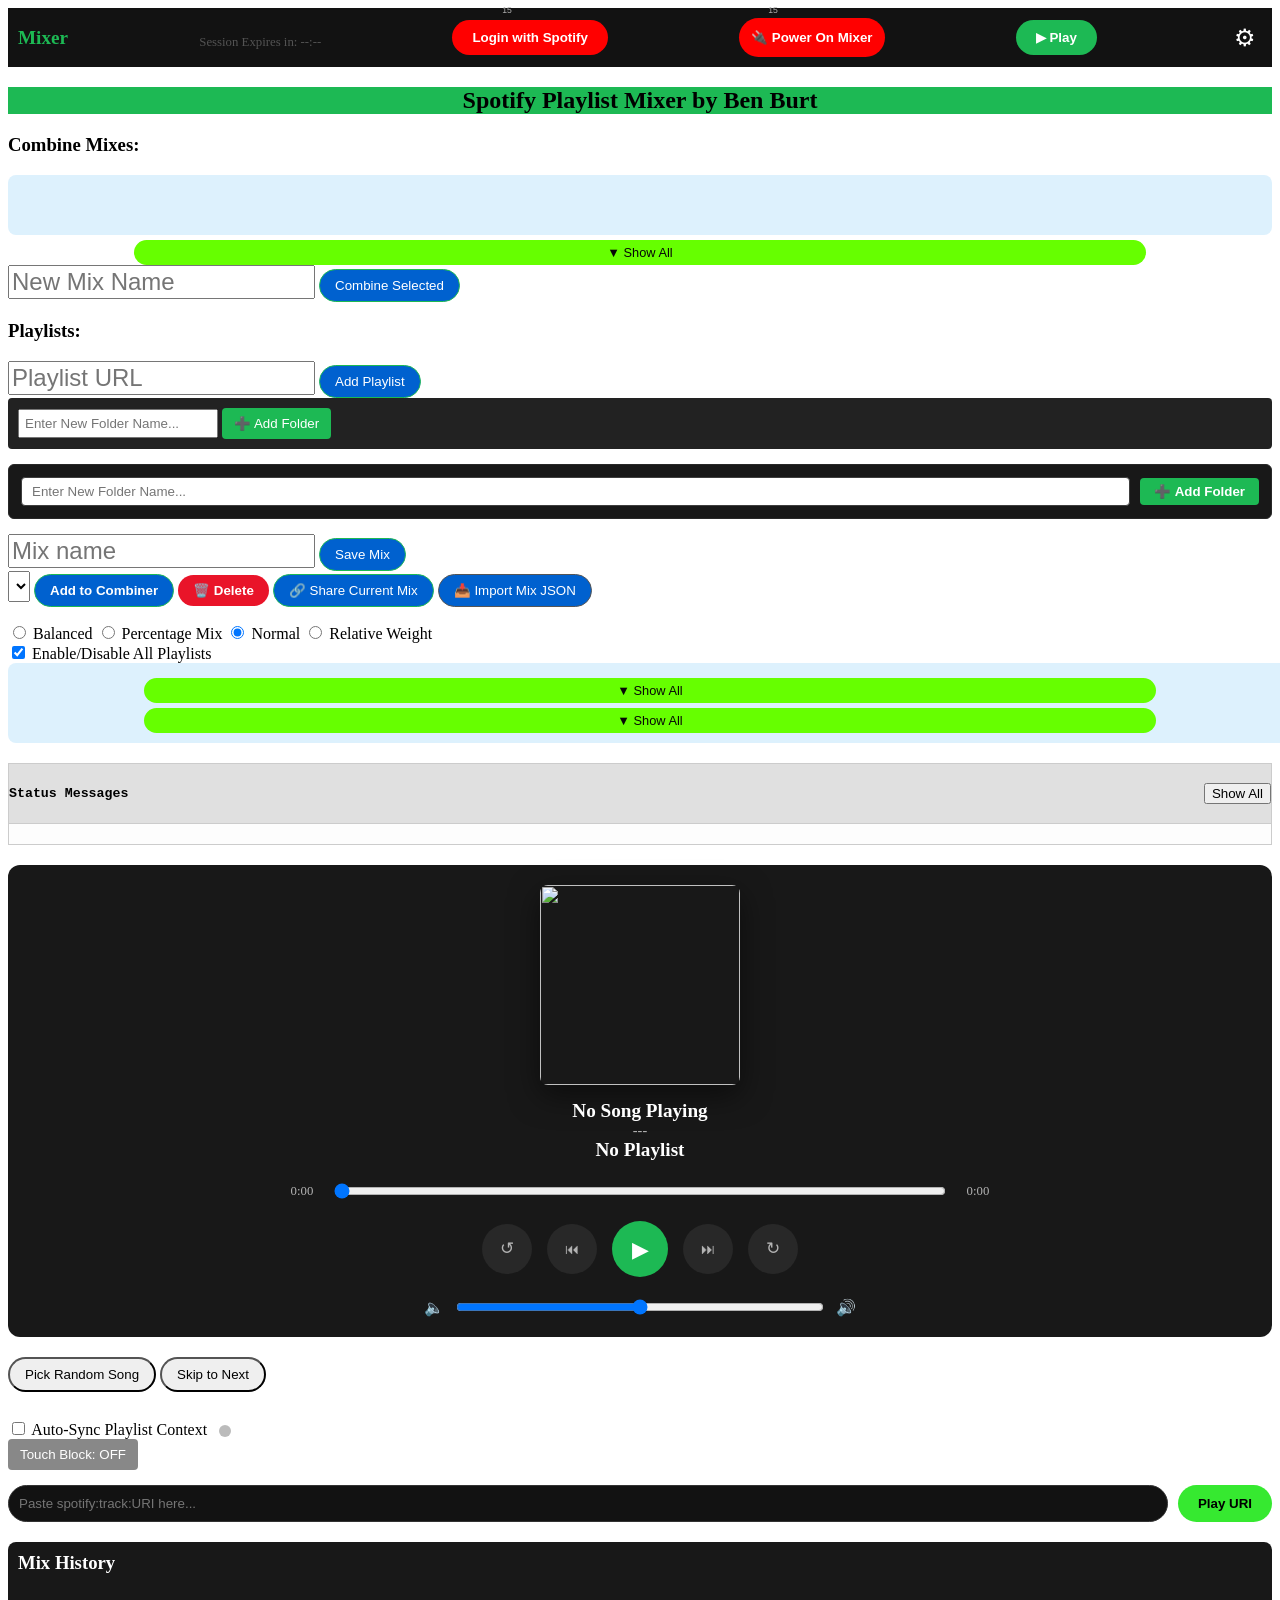
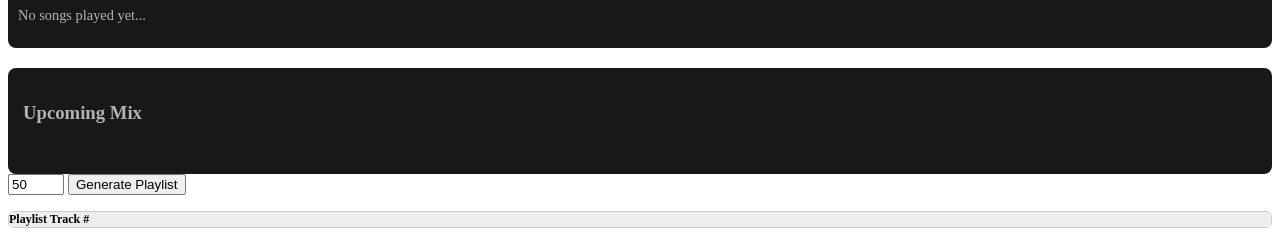
==== commit 196eed8d: "Begin structure for folders Begin structure for folders" ====
--- a/index.html
+++ b/index.html
@@ -77,10 +77,10 @@
                 <h3>Mixer Settings</h3>
                 <form id="settings-form" onsubmit="return false;">
                     <label>Client ID: <input type="text" id="client-id-input" autocomplete="username"></label><br>
-                    <label>Client Secret: <input type="password" id="client-secret-input" autocomplete="current-password"></label><br>
+                    <!-- <label>Client Secret: <input type="password" id="client-secret-input" autocomplete="current-password"></label><br> -->
                     <button onclick="saveSettings()">Save Credentials</button>
                     <div class="setting-item">
-                        <button onclick="window.open('https://detmer14.github.io/')">View Setup Guide & Documentation</button>
+                        <button onclick="window.open('https://detmer14.github.io/SpotifyApp/')">View Setup Guide & Documentation</button>
                         <!-- <button onclick="window.open('/docs', '_blank')">View Setup Guide & Documentation</button> -->
                         <button onclick="window.open('https://discord.gg', '_blank')">Join Discord for Support</button>
                     </div>
@@ -123,6 +123,20 @@
             <button id="add-playlist"
                 style="background: #0061cf; color: white; border: 1px solid #1DB954; padding: 8px 15px; border-radius: 20px; cursor: pointer;"
             >Add Playlist</button>
+        </div>
+
+        <div id="folder-creation-panel" style="margin-bottom: 15px; padding: 10px; background: #222; border-radius: 4px;">
+            <input type="text" id="new-folder-name" placeholder="Enter New Folder Name..." style="padding: 5px; width: 200px;">
+            <button id="add-folder-btn" class="status-btn" style="background: #1DB954;">➕ Add Folder</button>
+        </div>
+
+        <!-- Folder creation controller layout block -->
+        <div id="folder-manager-ui" style="margin: 15px 0; padding: 12px; background: #181818; border: 1px solid #282828; border-radius: 6px; display: flex; gap: 10px; align-items: center;">
+            <input type="text" id="folder-name-input" placeholder="Enter New Folder Name..." 
+                style="background: #ffffff; color: rgb(0, 0, 0); border: 1px solid #3e3e3e; padding: 6px 10px; border-radius: 4px; flex-grow: 1;">
+            <button id="submit-folder-btn" style="background: #1DB954; color: white; border: none; padding: 6px 14px; border-radius: 4px; font-weight: bold; cursor: pointer;">
+                ➕ Add Folder
+            </button>
         </div>
 
         <div id="mix-controls">            
@@ -373,15 +387,17 @@
     <script>
         function saveSettings() {
             const id = document.getElementById('client-id-input').value;
-            const secret = document.getElementById('client-secret-input').value;
+            //const secret = document.getElementById('client-secret-input').value;
             localStorage.setItem('spotify_client_id', id);
-            localStorage.setItem('spotify_client_secret', secret);
+            //localStorage.setItem('spotify_client_secret', secret);
             alert("Settings saved to local storage!");
+            document.getElementById('settings-menu').classList.toggle('hidden')
+
         }
 
         // Load values on menu open
         document.getElementById('client-id-input').value = localStorage.getItem('spotify_client_id') || "";
-        document.getElementById('client-secret-input').value = localStorage.getItem('spotify_client_secret') || "";
+        //document.getElementById('client-secret-input').value = localStorage.getItem('spotify_client_secret') || "";
     </script>
 
     <!-- ========================= -->
